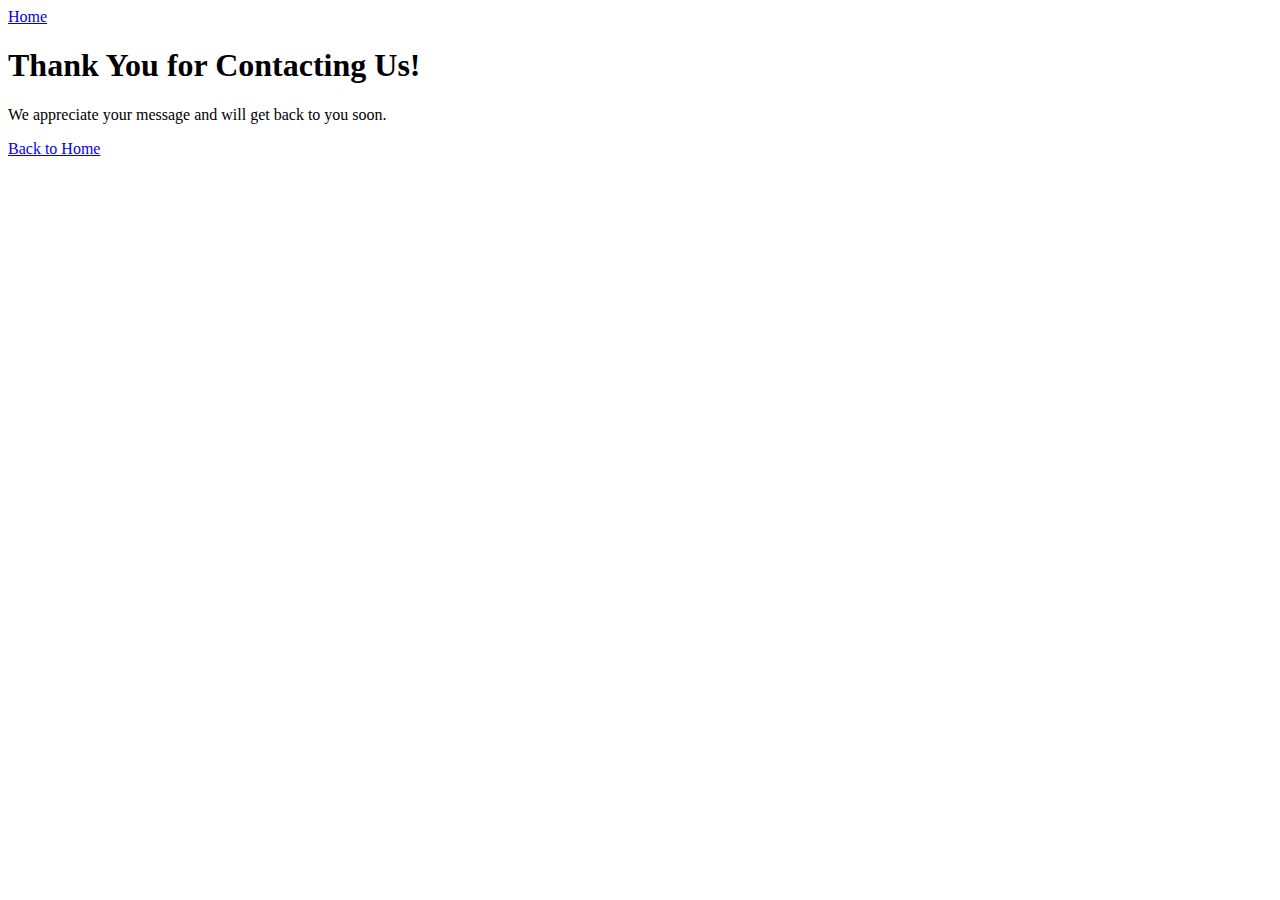
==== pages/Thankyou.html @ c338a85a "testing" ====
<!DOCTYPE html>
<html lang="en">
<head>
  <meta charset="UTF-8">
  <meta name="viewport" content="width=device-width, initial-scale=1.0">
  <title>Thank You Page</title>
  <!-- Include the CSS styles from your existing site -->
  <link rel="stylesheet" href="styles.css">
</head>
<body>
  <!-- Your existing navbar -->
  <div class="navbar">
    <a href="#home">Home</a>
    <!-- Other navigation links here -->
  </div>

  <!-- Thank You Content -->
  <div class="thank-you-container">
    <h1>Thank You for Contacting Us!</h1>
    <p>We appreciate your message and will get back to you soon.</p>
    <!-- Back to Home Button -->
    <a class="back-home-button" href="index.html">Back to Home</a>
  </div>

  <!-- Your other page content here -->
  

</body>
</html>
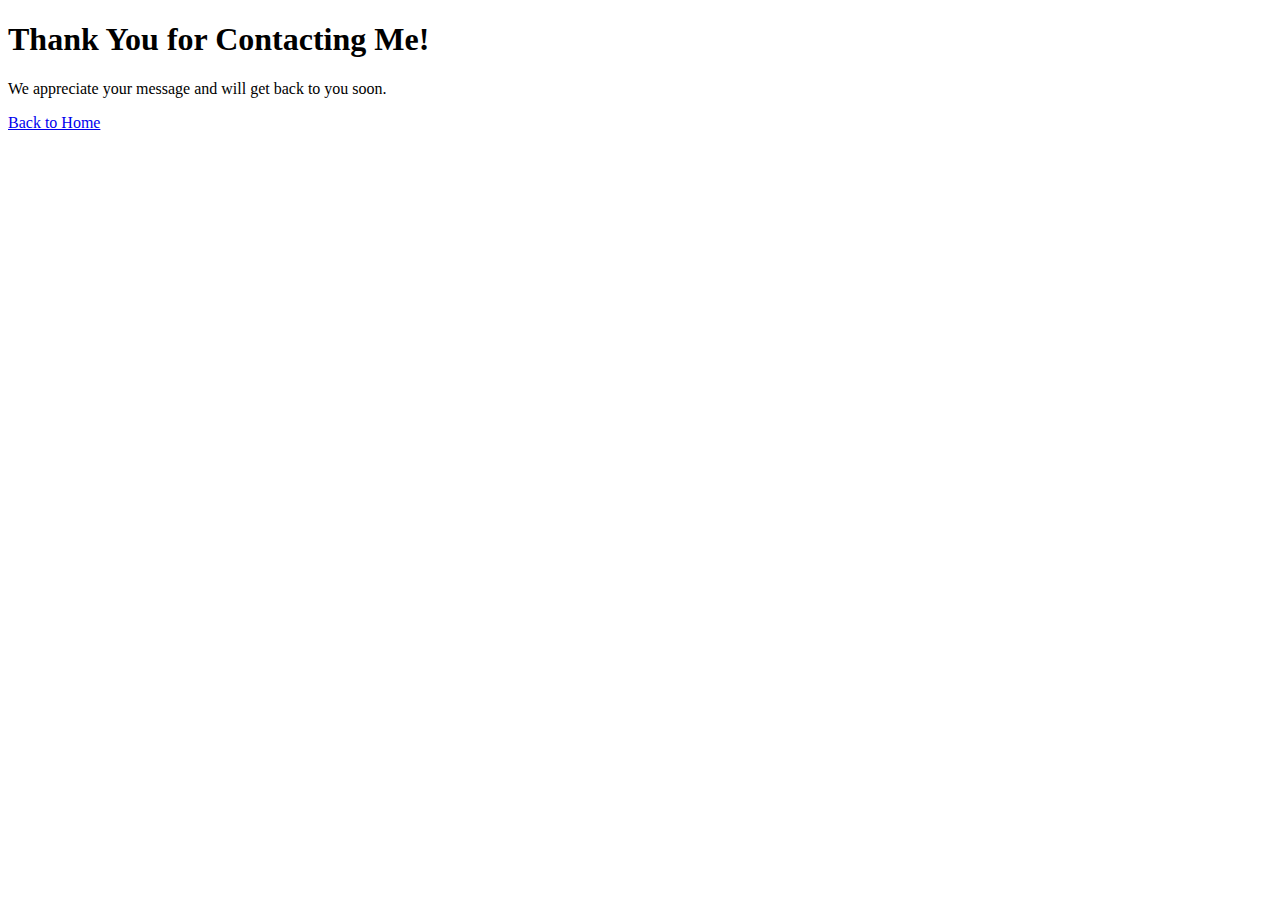
==== commit 64eded42: "got form and thankyou page working" ====
--- a/pages/Thankyou.html
+++ b/pages/Thankyou.html
@@ -8,18 +8,15 @@
   <link rel="stylesheet" href="styles.css">
 </head>
 <body>
-  <!-- Your existing navbar -->
-  <div class="navbar">
-    <a href="#home">Home</a>
-    <!-- Other navigation links here -->
+  
   </div>
 
   <!-- Thank You Content -->
   <div class="thank-you-container">
-    <h1>Thank You for Contacting Us!</h1>
+    <h1>Thank You for Contacting Me!</h1>
     <p>We appreciate your message and will get back to you soon.</p>
     <!-- Back to Home Button -->
-    <a class="back-home-button" href="index.html">Back to Home</a>
+    <a class="back-home-button" href="../index.html">Back to Home</a>
   </div>
 
   <!-- Your other page content here -->
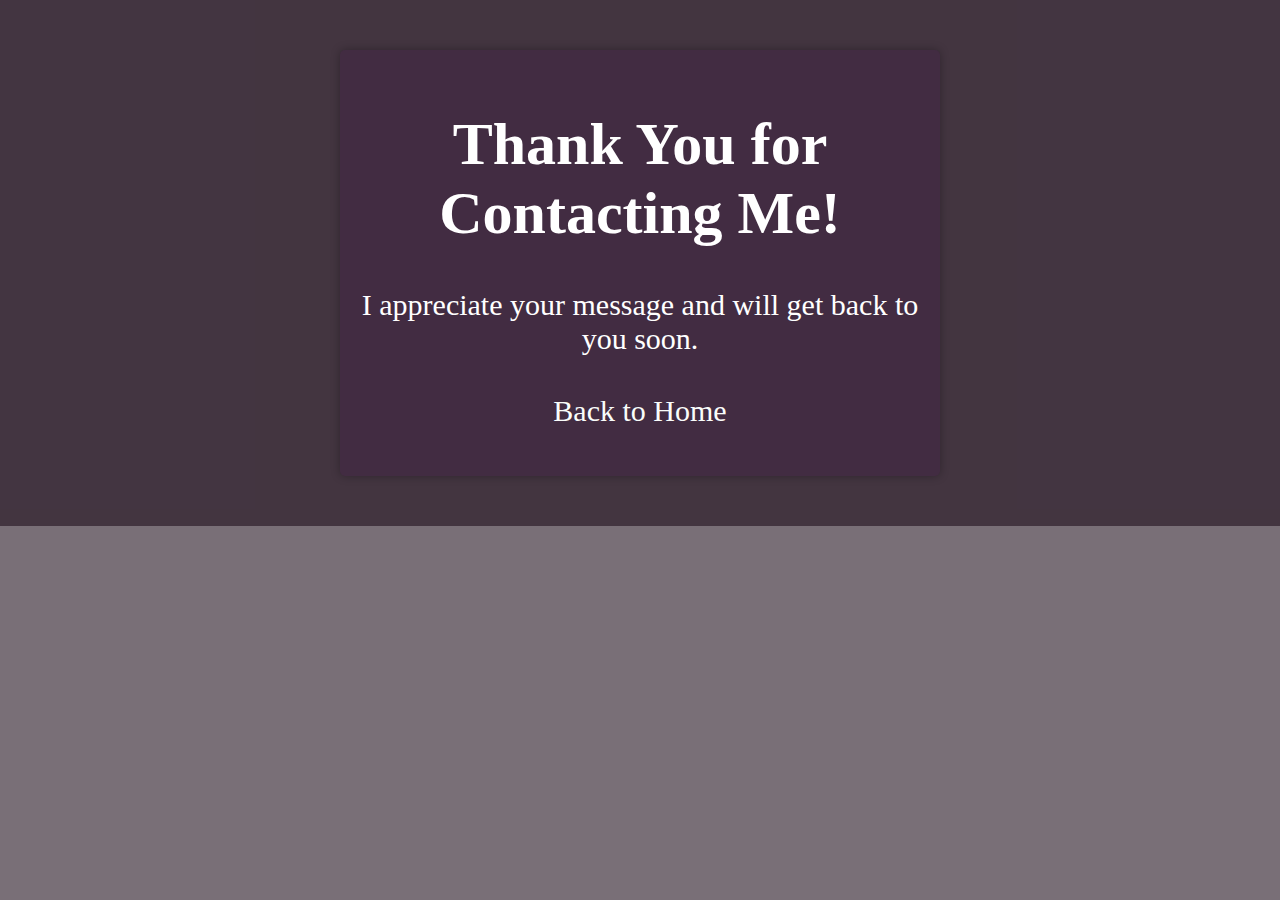
==== commit dec7d1b1: "aall fixed" ====
--- a/pages/Thankyou.html
+++ b/pages/Thankyou.html
@@ -1,11 +1,13 @@
 <!DOCTYPE html>
 <html lang="en">
 <head>
+<link rel="icon" href="../favicon\ught-iron-house-letter-k-LET-K-2_1aad4e62-be85-4fe6-ad3b-7c9e298e6ac8_580x.ico" type="image/x-icon">
   <meta charset="UTF-8">
   <meta name="viewport" content="width=device-width, initial-scale=1.0">
   <title>Thank You Page</title>
   <!-- Include the CSS styles from your existing site -->
-  <link rel="stylesheet" href="styles.css">
+  <link rel="stylesheet" href="../style.css">
+
 </head>
 <body>
   
@@ -14,7 +16,7 @@
   <!-- Thank You Content -->
   <div class="thank-you-container">
     <h1>Thank You for Contacting Me!</h1>
-    <p>We appreciate your message and will get back to you soon.</p>
+    <p>I appreciate your message and will get back to you soon.</p>
     <!-- Back to Home Button -->
     <a class="back-home-button" href="../index.html">Back to Home</a>
   </div>
--- a/style.css
+++ b/style.css
@@ -0,0 +1,351 @@
+* {
+  box-sizing: border-box;
+}
+
+.projects {
+  background-color: rgb(66, 44, 66);
+}
+.navbar {
+  background-color: #333;
+  padding: 10px;
+  
+}
+.navbar a.contact-button {
+  color: white;
+  margin-right: 20px;
+  text-decoration: none;
+  padding: 8px 16px;
+  border-radius: 5px;
+  transition: background-color 0.3s ease;
+}
+
+.navbar a.contact-button:hover {
+  background-color: #555; /* Change the background color on hover */
+}
+.navbar a {
+  color: white;
+  margin-right: 20px;
+  text-decoration: none;
+  padding: 8px 16px;
+  border-radius: 5px;
+  transition: background-color 0.3s ease;
+}
+.navbar a:hover {
+  background-color: #555; /* Change the background color on hover */
+}
+.navbar img {
+  width: 30px; /* Set the desired width for the image */
+  height: 30px; /* Set the desired height for the image */
+  margin-top: 5px; /* Add some right margin to create space between the image and the text */
+}
+/* Style for the popup */
+.popup-overlay {
+  position: fixed;
+  top: 0;
+  left: 0;
+  width: 100%;
+  height: 100%;
+  background-color: rgba(0, 0, 0, 0.5);
+  display: none;
+  z-index: 999;
+  color: rgb(252, 252, 252);
+  animation: fadeInOut 0.5s ease; /* Use the fadeInOut animation for smooth effect */
+  opacity: 0;
+}
+.popup-content {
+  position: absolute;
+  top: 50%;
+  left: 50%;
+  transform: translate(-50%, -50%);
+  background-color:rgb(66, 44, 66);
+  padding: 20px;
+  border-radius: 5px;
+  box-shadow: 0 0 10px rgba(0, 0, 0, 0.3);
+}
+.close-button {
+  position: absolute;
+  top: 10px;
+  right: 10px;
+  font-size: 20px;
+  cursor: pointer;
+}
+.popup-overlay.show-popup {
+  display: block;
+  opacity: 1;
+}
+
+
+.popup-overlay {
+  
+  transition: opacity 0.8s ease;
+  opacity: 0;
+}
+
+
+.message-container {
+  
+  margin-top: 10px;
+}
+
+
+textarea {
+  
+  width: 100%;
+  height: 150px;
+  
+}
+@keyframes fadeInOut {
+  from {
+    opacity: 0;
+  }
+  to {
+    opacity: 1;
+  }
+  
+}
+html {
+  font-size: 30px;
+  scroll-behavior: smooth;
+}
+html,
+body {
+  max-width: 100%;
+  overflow-x: hidden;
+  background-color: rgba(31, 15, 29, 0.6);
+}
+
+#myVideo {
+  width: 100vw;
+  height: 100vh;
+  object-fit: cover;
+  position: fixed;
+  left: 0;
+  right: 0;
+  top: 0;
+  bottom: 0;
+  z-index: -1;
+}
+.iframe {
+  margin: 20px;
+  width: auto;
+  height: 800px;
+  overflow: hidden;
+}
+
+#school {
+  width: 100vw;
+  padding: 20px;
+}
+
+#aboutMe {
+  width: 100vw;
+  padding: 20px;
+}
+
+#KyleRigler {
+  position: relative;
+  max-height: 25%;
+  max-width: 25%;
+  border-radius: 301px;
+  animation-name: zoom;
+  animation-duration: 4s;
+}
+body {
+  max-width: 100vw;
+  text-align: center;
+  color: rgb(255, 255, 255);
+  margin: 0px;
+}
+.resume {
+  position: fixed;
+  top: 50px;
+  left: 0;
+  width: 250px;
+  height: 120px;
+  border: 5px solid #ffffff;
+  margin-left: 10px;
+}
+
+
+.Certificate {
+  position: fixed;
+  top: 50px;
+  right: 0;
+  width: 250px;
+  height: 120px;
+  border: 5px solid #ffffff;
+  margin-right: 10px;
+  scroll-snap-align: end;
+}
+.projects {
+  display: flex;
+  justify-content: space-around;
+}
+.ProjectsLeft {
+  flex: 1;
+  text-align: center;
+  max-width: 50vw;
+  margin-right: 10px;
+}
+.ProjectsRight {
+  flex: 1;
+  text-align: center;
+  max-width: 50vw;
+  margin-left: 10px;
+}
+#carwash {
+  max-width: 600px;
+}
+#mvcflashcards {
+  max-width: 600px;
+}
+@media (max-width: 1200px) {
+  #carwash {
+    max-width: 175px;
+  }
+}
+@media (max-width: 1200px) {
+  #mvcflashcards {
+    max-width: 175px;
+  }
+}
+
+@media (max-width: 800px) {
+  html {
+    font-size: 15px;
+  }
+}
+
+@media (max-width: 800px) {
+  .resume {
+    border: 7px solid white;
+    position: relative;
+    text-align: center;
+    font-size: large;
+    margin: auto;
+    margin-bottom: 11px;
+  }
+}
+@media (max-width: 800px) {
+  .Certificate {
+    border: 7px solid white;
+    position: relative;
+    text-align: center;
+    font-size: large;
+
+    margin: auto;
+    margin-bottom: 50px;
+  }
+}
+@media (max-width: 800px) {
+  .iframe {
+    height: auto;
+    width: auto;
+    resize: both;
+  }
+}
+@keyframes zoom {
+  from {
+    transform: scale(-1);
+  }
+  to {
+    transform: scale(1);
+  }
+}
+@media (max-width: 800px) {
+  .popup-content {
+    width: 80%; /* Set a percentage-based width for smaller screens */
+  }
+
+  textarea {
+    height: 100px; /* Adjust the height for smaller screens */
+  }
+}
+
+/* Media query for even smaller screens, like mobile devices */
+@media (max-width: 600px) {
+  .popup-content {
+    width: 90%; /* Adjust the width for even smaller screens */
+  }
+
+  textarea {
+    height: 80px; /* Adjust the height for even smaller screens */
+  }
+}
+
+/* Additional styles for smaller screens, if needed */
+/* For example, you might want to adjust the font size or padding */
+@media (max-width: 800px) {
+  .popup-content {
+    font-size: 14px;
+    padding: 15px;
+  }
+}
+@media (max-width: 600px) {
+  .navbar {
+    flex-direction: column; /* Display the links vertically on smaller screens */
+    align-items: center; /* Center the links on smaller screens */
+  }
+
+  .navbar a {
+    margin-top: 5px; /* Add some spacing between the links on smaller screens */
+  }
+
+  .navbar .contact-button {
+    display: block; /* Show the contact button on smaller screens */
+    margin-top: 10px; /* Add some spacing between the contact button and the links */
+  }
+}
+.Title {
+  color-scheme: black;
+}
+a:link {
+  color: rgb(250, 253, 251);
+  background-color: transparent;
+  text-decoration: none;
+}
+
+a:visited {
+  color: pink;
+  background-color: transparent;
+  text-decoration: none;
+}
+
+a:hover {
+  color: red;
+  background-color: transparent;
+  text-decoration: underline;
+}
+
+a:active {
+  color: yellow;
+  background-color: transparent;
+  text-decoration: underline;
+}
+
+/* Additional styles for the thank you page */
+.thank-you-container {
+  text-align: center;
+  margin: 50px auto;
+  max-width: 600px;
+  background-color: rgb(66, 44, 66);
+  padding: 20px;
+  border-radius: 5px;
+  box-shadow: 0 0 10px rgba(0, 0, 0, 0.3);
+}
+
+/* Additional styles for the back-to-home button */
+.back-home-button {
+  display: block;
+  color: white;
+  margin: 20px auto;
+  text-decoration: none;
+  padding: 8px 16px;
+  border-radius: 5px;
+  background-color: #333;
+  transition: background-color 0.3s ease;
+}
+
+.back-home-button:hover {
+  background-color: #555;
+}